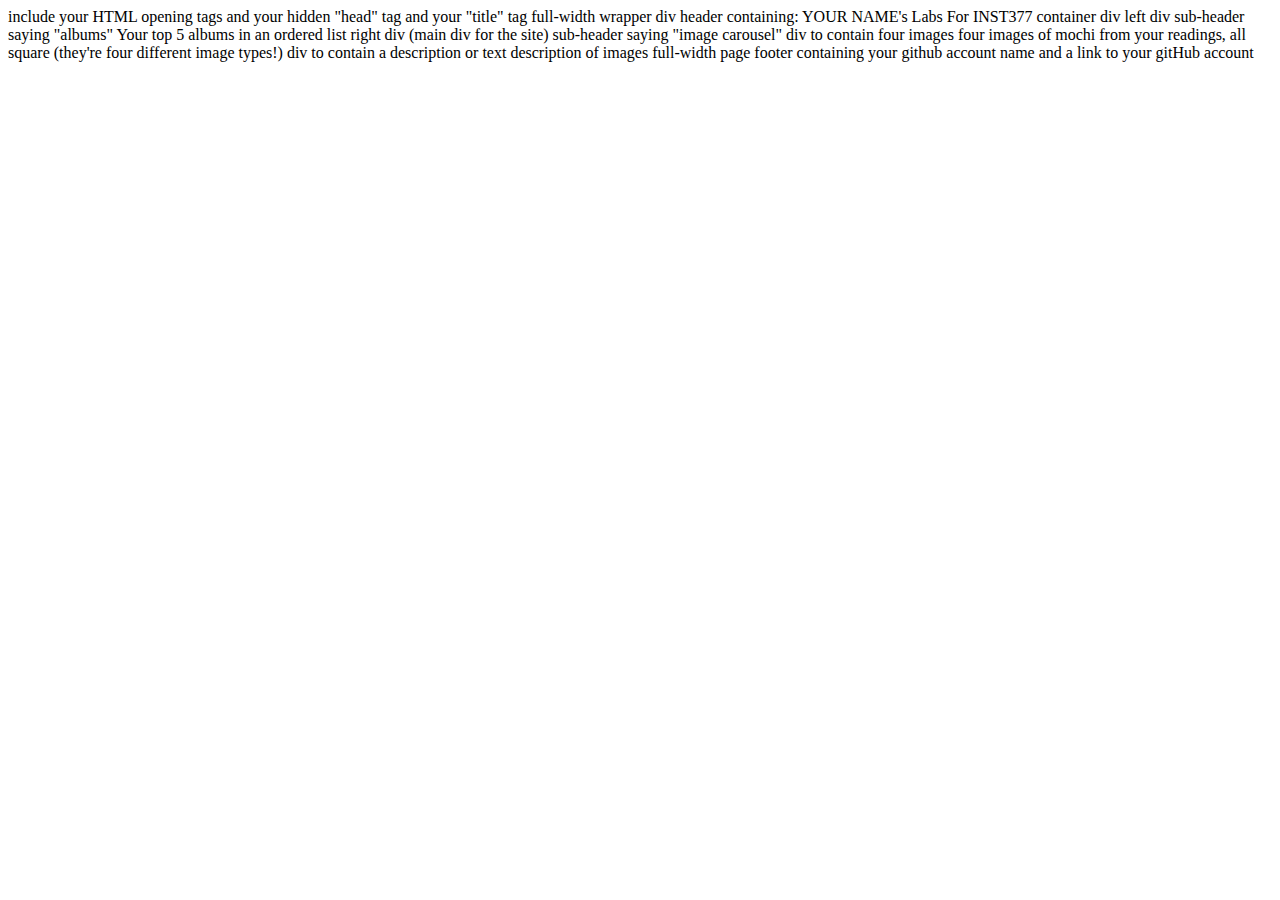
==== client/lab_1/index.html @ 67960af0 "Initial Commit Lab 1" ====
<html lang="en">
<head>
  <meta charset="UTF-8">
  <meta http-equiv="X-UA-Compatible" content="IE=edge">
  <meta name="viewport" content="width=device-width, initial-scale=1.0">
  <title>Xiyi's Labs</title>
</head>
<body>
  
</body>
</html>
include your HTML opening tags
and your hidden "head" tag
and your "title" tag


full-width wrapper div
  header containing: YOUR NAME's Labs For INST377
  container div
      left div
        sub-header saying "albums"
        Your top 5 albums in an ordered list
      right div (main div for the site)
        sub-header saying "image carousel"
          div to contain four images
            four images of mochi from your readings, all square (they're four different image types!)
          div to contain a description or text
            description of images


full-width page footer containing your github account name and a link to your gitHub account
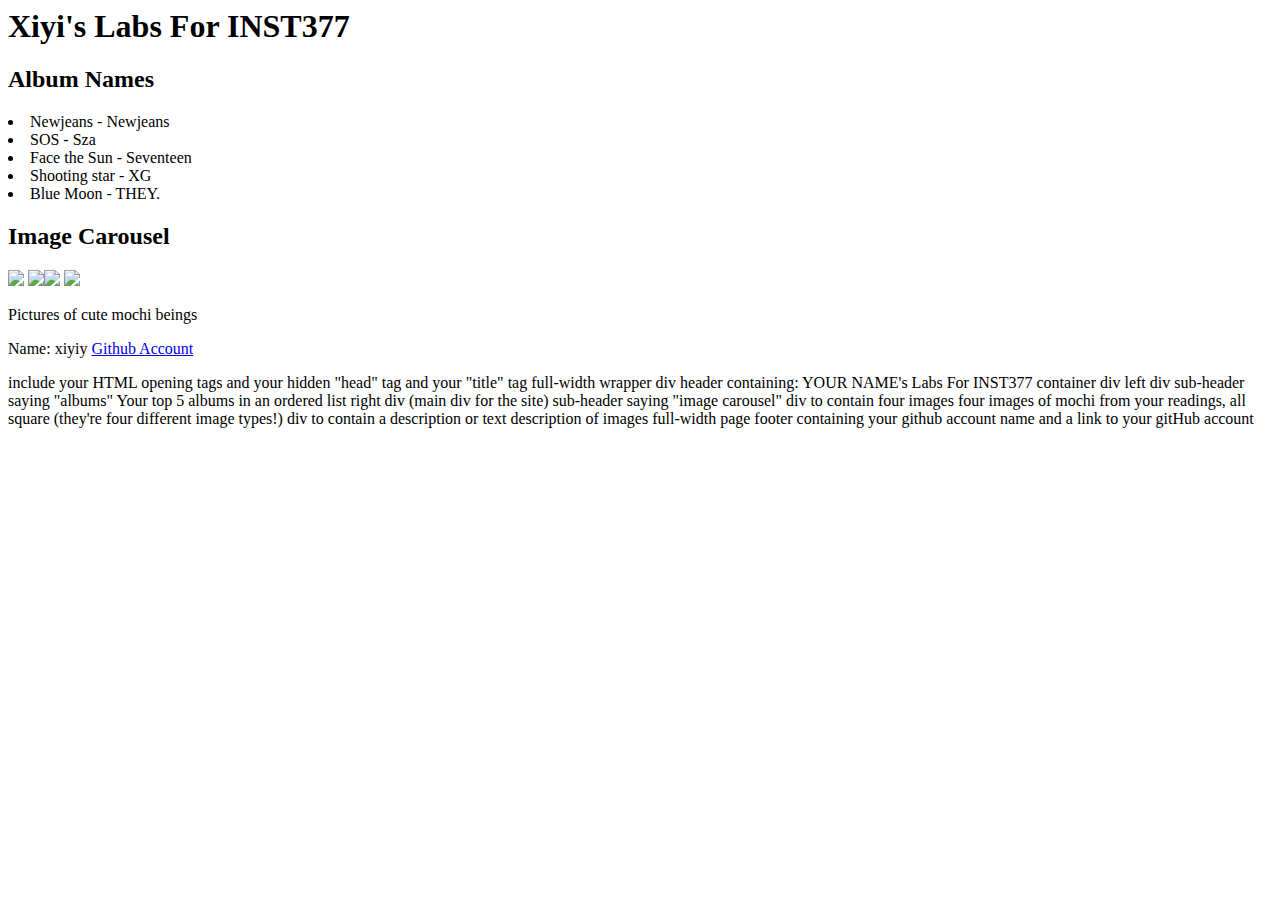
==== commit 115e3c62: "Change Lab 1" ====
--- a/client/lab_1/index.html
+++ b/client/lab_1/index.html
@@ -3,10 +3,24 @@
   <meta charset="UTF-8">
   <meta http-equiv="X-UA-Compatible" content="IE=edge">
   <meta name="viewport" content="width=device-width, initial-scale=1.0">
-  <title>Xiyi's Labs</title>
+  <title>Xiyi's Labs for INST377</title>
 </head>
 <body>
-  
+  <h1>Xiyi's Labs For INST377</h1>
+
+  <h2>Album Names</h2>
+  <o1 type ="1">
+    <li>Newjeans - Newjeans</li>
+    <li>SOS - Sza</li>
+    <li>Face the Sun - Seventeen</li>
+    <li>Shooting star - XG</li>
+    <li>Blue Moon - THEY.</li>
+  <h2>Image Carousel</h2>
+  <img src="mochi.png"> <img src="mochi.jpg"><img src="mochi.png"> <img src="mochi.svg">
+  <p>Pictures of cute mochi beings</p>
+  <p>Name: xiyiy <a href='https://github.com/dashboard'> Github Account</a>
+  </p> 
+
 </body>
 </html>
 include your HTML opening tags
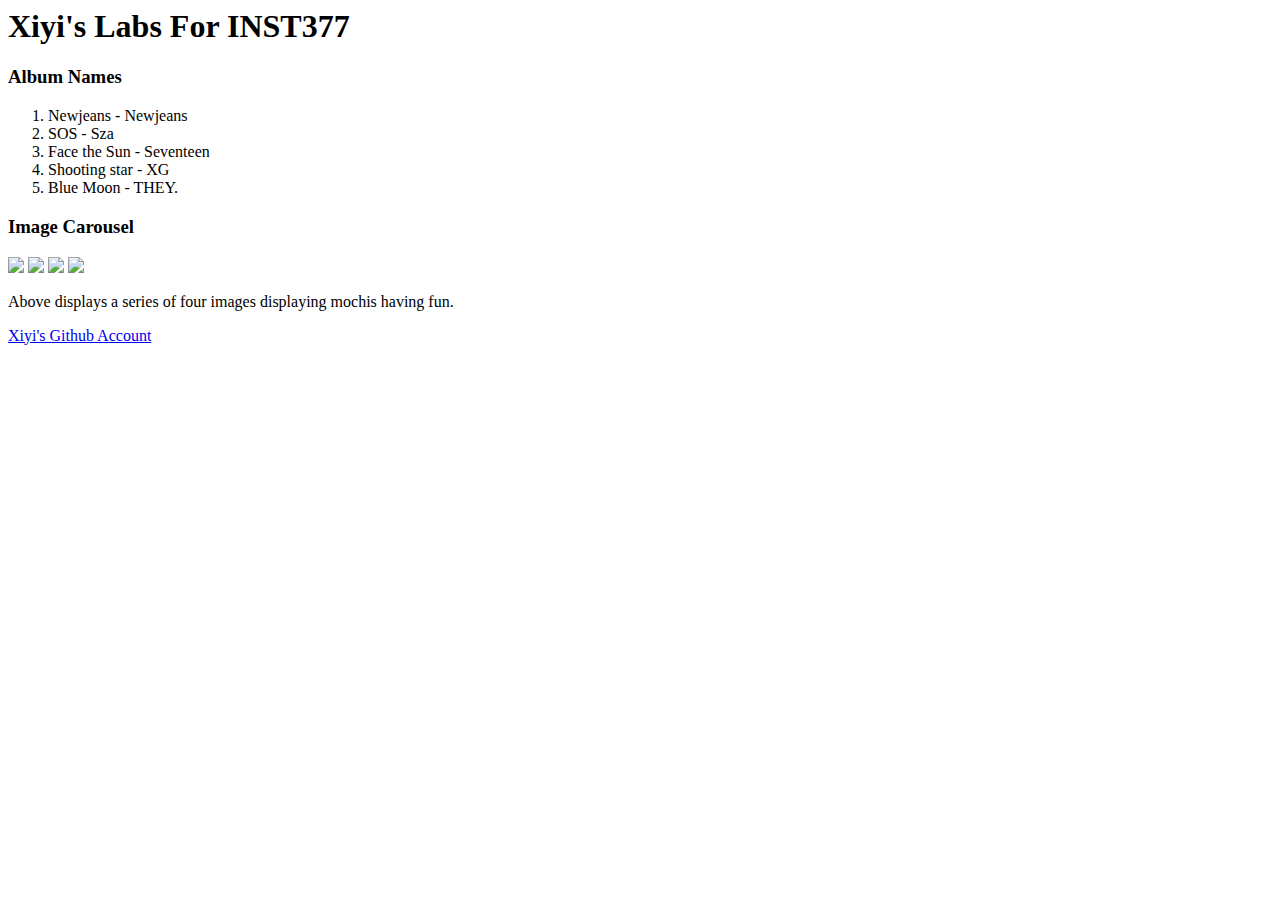
==== commit e6b3a6be: "Working images Update - Lab 1" ====
--- a/client/lab_1/index.html
+++ b/client/lab_1/index.html
@@ -3,43 +3,40 @@
   <meta charset="UTF-8">
   <meta http-equiv="X-UA-Compatible" content="IE=edge">
   <meta name="viewport" content="width=device-width, initial-scale=1.0">
-  <title>Xiyi's Labs for INST377</title>
+  <title>Xiyi's Labs For INST377</title>
 </head>
 <body>
-  <h1>Xiyi's Labs For INST377</h1>
-
-  <h2>Album Names</h2>
-  <o1 type ="1">
-    <li>Newjeans - Newjeans</li>
-    <li>SOS - Sza</li>
-    <li>Face the Sun - Seventeen</li>
-    <li>Shooting star - XG</li>
-    <li>Blue Moon - THEY.</li>
-  <h2>Image Carousel</h2>
-  <img src="mochi.png"> <img src="mochi.jpg"><img src="mochi.png"> <img src="mochi.svg">
-  <p>Pictures of cute mochi beings</p>
-  <p>Name: xiyiy <a href='https://github.com/dashboard'> Github Account</a>
-  </p> 
-
+  <div>
+    <header><h1>Xiyi's Labs For INST377</h1></header>
+    <div>
+      <div>
+        <h3>Album Names</h3>
+        <ol>
+          <li>Newjeans - Newjeans</li>
+          <li>SOS - Sza</li>
+          <li>Face the Sun - Seventeen</li>
+          <li>Shooting star - XG</li>
+          <li>Blue Moon - THEY.</li>
+        </ol>
+      </div>
+      <div>
+        <h3>Image Carousel</h3>
+        <div>
+          <img src="C:\Users\xiyiy\OneDrive\Documents\GitHub\INST377-Lab-Work\client\lab_1\images\links-and-images\mochis\mochi.gif"> 
+          <img src="C:\Users\xiyiy\OneDrive\Documents\GitHub\INST377-Lab-Work\client\lab_1\images\links-and-images\mochis\mochi.jpg">
+          <img src="C:\Users\xiyiy\OneDrive\Documents\GitHub\INST377-Lab-Work\client\lab_1\images\links-and-images\mochis\mochi.png"> 
+          <img src="C:\Users\xiyiy\OneDrive\Documents\GitHub\INST377-Lab-Work\client\lab_1\images\links-and-images\mochis\mochi.svg">
+        </div>
+        <div>
+          <dl>
+            Above displays a series of four images displaying mochis having fun.
+          </dl>
+        </div>
+      </div>
+    </div>
+  </div>
+  <div>
+    <footer><a href="http://github.com/xiyiy" target="_blank" rel="noopener noreferrer">Xiyi's Github Account</a></footer>
+  </div>
 </body>
-</html>
-include your HTML opening tags
-and your hidden "head" tag
-and your "title" tag
-
-
-full-width wrapper div
-  header containing: YOUR NAME's Labs For INST377
-  container div
-      left div
-        sub-header saying "albums"
-        Your top 5 albums in an ordered list
-      right div (main div for the site)
-        sub-header saying "image carousel"
-          div to contain four images
-            four images of mochi from your readings, all square (they're four different image types!)
-          div to contain a description or text
-            description of images
-
-
-full-width page footer containing your github account name and a link to your gitHub account+</html>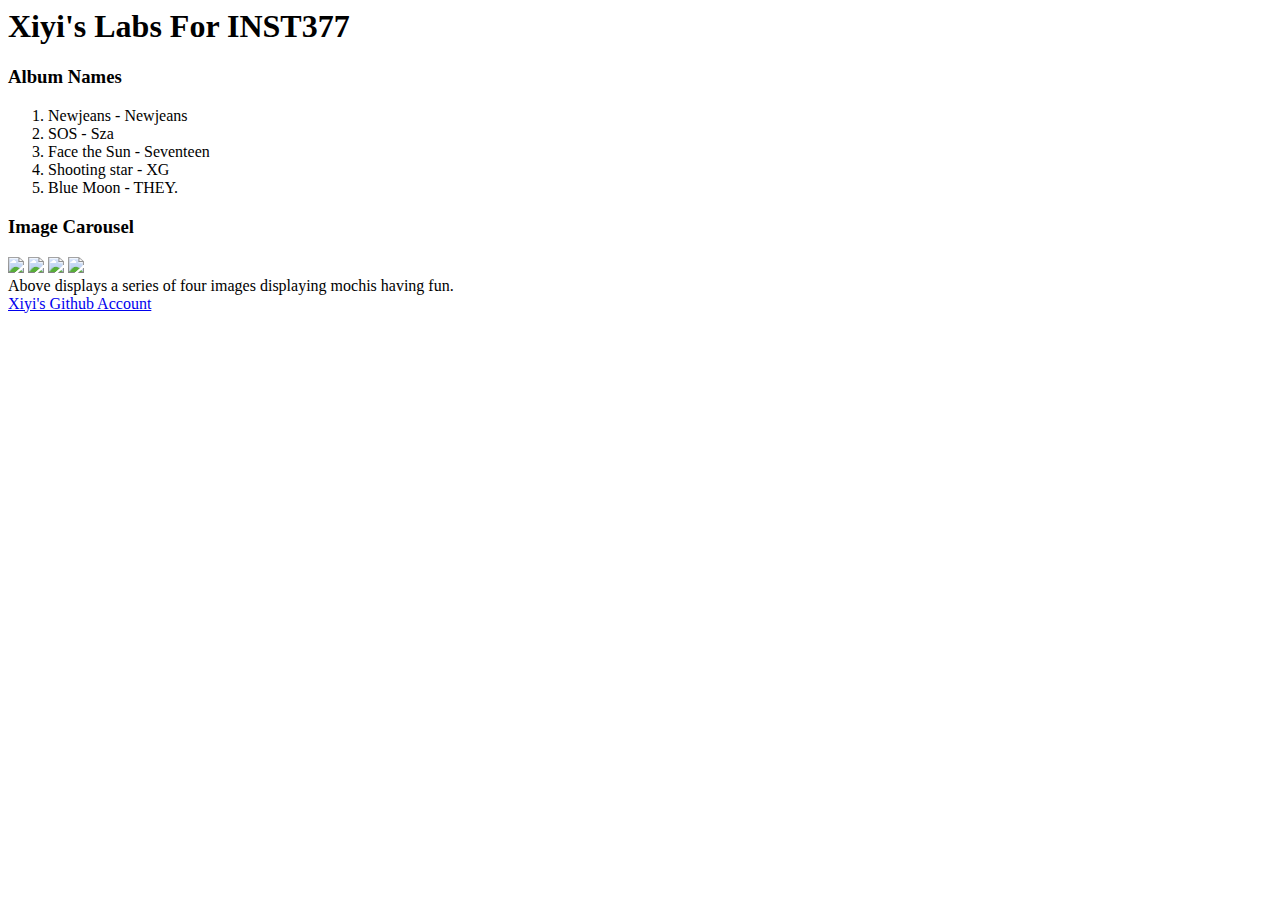
==== commit 4126f1a1: "Working Images in run - Lab 1" ====
--- a/client/lab_1/index.html
+++ b/client/lab_1/index.html
@@ -1,42 +1,48 @@
 <html lang="en">
-<head>
-  <meta charset="UTF-8">
-  <meta http-equiv="X-UA-Compatible" content="IE=edge">
-  <meta name="viewport" content="width=device-width, initial-scale=1.0">
-  <title>Xiyi's Labs For INST377</title>
-</head>
-<body>
-  <div>
-    <header><h1>Xiyi's Labs For INST377</h1></header>
+  <head>
+    <meta charset="UTF-8" />
+    <meta http-equiv="X-UA-Compatible" content="IE=edge" />
+    <meta name="viewport" content="width=device-width, initial-scale=1.0" />
+    <title>Xiyi's Labs For INST377</title>
+  </head>
+  <body>
     <div>
+      <header><h1>Xiyi's Labs For INST377</h1></header>
       <div>
-        <h3>Album Names</h3>
-        <ol>
-          <li>Newjeans - Newjeans</li>
-          <li>SOS - Sza</li>
-          <li>Face the Sun - Seventeen</li>
-          <li>Shooting star - XG</li>
-          <li>Blue Moon - THEY.</li>
-        </ol>
-      </div>
-      <div>
-        <h3>Image Carousel</h3>
         <div>
-          <img src="C:\Users\xiyiy\OneDrive\Documents\GitHub\INST377-Lab-Work\client\lab_1\images\links-and-images\mochis\mochi.gif"> 
-          <img src="C:\Users\xiyiy\OneDrive\Documents\GitHub\INST377-Lab-Work\client\lab_1\images\links-and-images\mochis\mochi.jpg">
-          <img src="C:\Users\xiyiy\OneDrive\Documents\GitHub\INST377-Lab-Work\client\lab_1\images\links-and-images\mochis\mochi.png"> 
-          <img src="C:\Users\xiyiy\OneDrive\Documents\GitHub\INST377-Lab-Work\client\lab_1\images\links-and-images\mochis\mochi.svg">
+          <h3>Album Names</h3>
+          <ol>
+            <li>Newjeans - Newjeans</li>
+            <li>SOS - Sza</li>
+            <li>Face the Sun - Seventeen</li>
+            <li>Shooting star - XG</li>
+            <li>Blue Moon - THEY.</li>
+          </ol>
         </div>
         <div>
-          <dl>
-            Above displays a series of four images displaying mochis having fun.
-          </dl>
+          <h3>Image Carousel</h3>
+          <div>
+            <img src="C:\Users\xiyiy\OneDrive\Documents\GitHub\INST377-Lab-Work\client\lab_1\images\links-and-images\mochis\mochi.gif"/>
+            <img src="C:\Users\xiyiy\OneDrive\Documents\GitHub\INST377-Lab-Work\client\lab_1\images\links-and-images\mochis\mochi.jpg"/>
+            <img src="C:\Users\xiyiy\OneDrive\Documents\GitHub\INST377-Lab-Work\client\lab_1\images\links-and-images\mochis\mochi.png"/>
+            <img src="C:\Users\xiyiy\OneDrive\Documents\GitHub\INST377-Lab-Work\client\lab_1\images\links-and-images\mochis\mochi.svg"/>
+          </div>
+          <div>
+              Above displays a series of four images displaying mochis having
+              fun.
+          </div>
         </div>
       </div>
     </div>
-  </div>
-  <div>
-    <footer><a href="http://github.com/xiyiy" target="_blank" rel="noopener noreferrer">Xiyi's Github Account</a></footer>
-  </div>
-</body>
-</html>+    <div>
+      <footer>
+        <a
+          href="http://github.com/xiyiy"
+          target="_blank"
+          rel="noopener noreferrer"
+          >Xiyi's Github Account</a
+        >
+      </footer>
+    </div>
+  </body>
+</html>
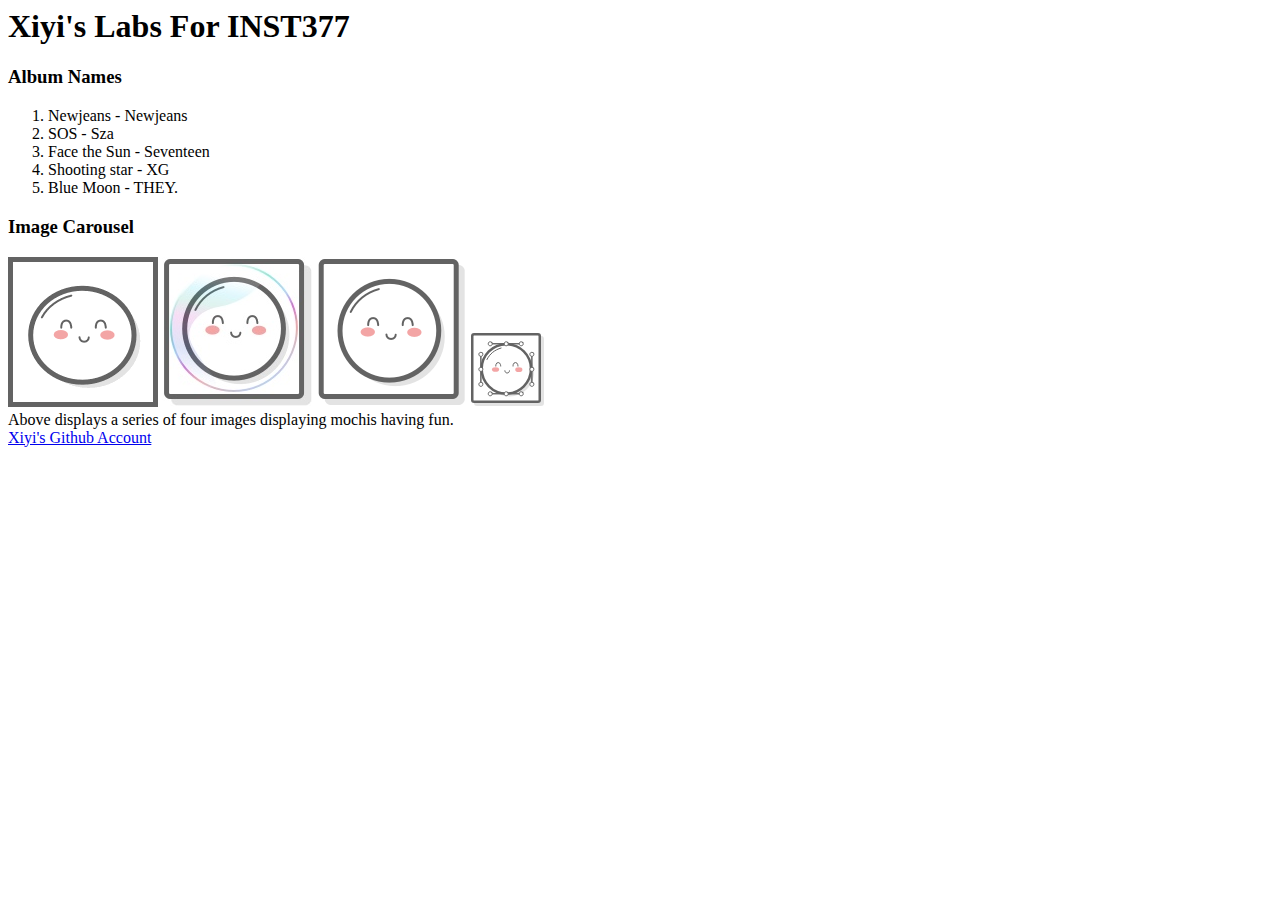
==== commit 5c50008e: "Final Lab 1" ====
--- a/client/lab_1/index.html
+++ b/client/lab_1/index.html
@@ -22,10 +22,10 @@
         <div>
           <h3>Image Carousel</h3>
           <div>
-            <img src="C:\Users\xiyiy\OneDrive\Documents\GitHub\INST377-Lab-Work\client\lab_1\images\links-and-images\mochis\mochi.gif"/>
-            <img src="C:\Users\xiyiy\OneDrive\Documents\GitHub\INST377-Lab-Work\client\lab_1\images\links-and-images\mochis\mochi.jpg"/>
-            <img src="C:\Users\xiyiy\OneDrive\Documents\GitHub\INST377-Lab-Work\client\lab_1\images\links-and-images\mochis\mochi.png"/>
-            <img src="C:\Users\xiyiy\OneDrive\Documents\GitHub\INST377-Lab-Work\client\lab_1\images\links-and-images\mochis\mochi.svg"/>
+            <img src="images/mochi.gif"/>
+            <img src="images/mochi.jpg"/>
+            <img src="images/mochi.png"/>
+            <img src="images/mochi.svg"/>
           </div>
           <div>
               Above displays a series of four images displaying mochis having
